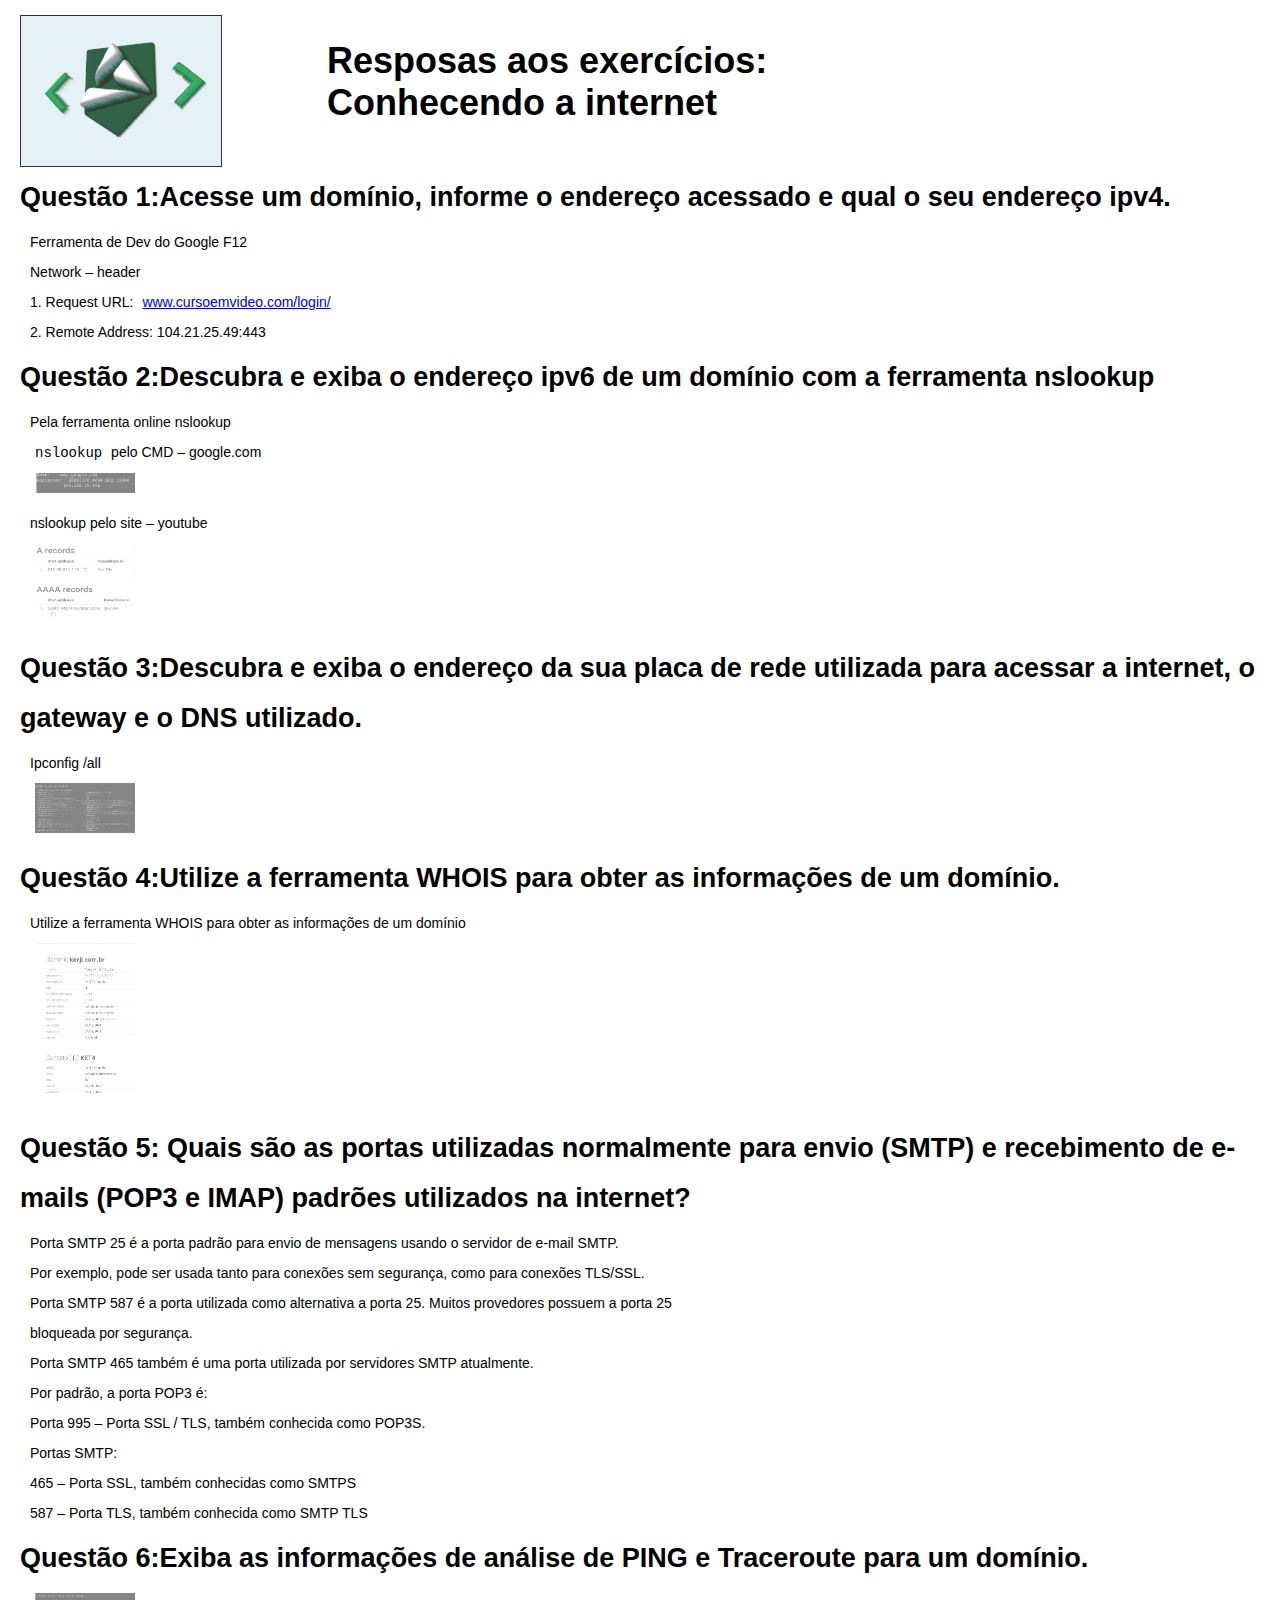
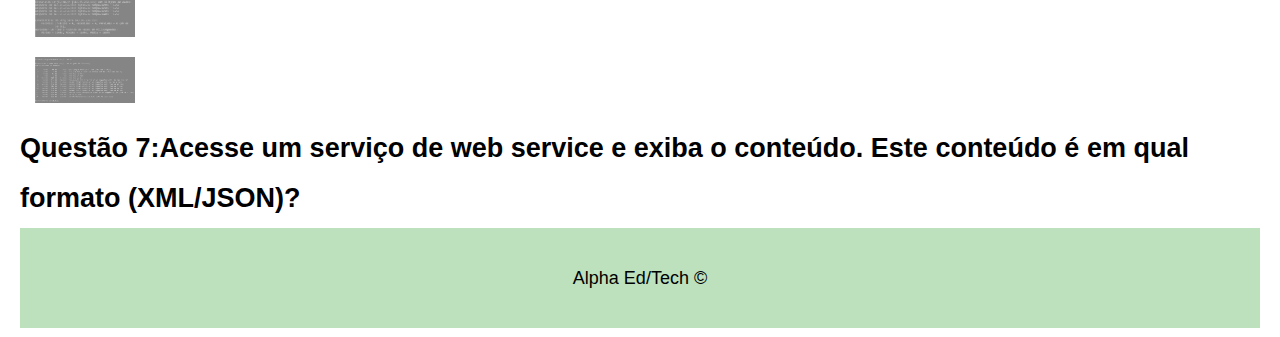
==== index.html @ 6a8466be "Index" ====
<!DOCTYPE html>
<html lang="pt-br">

<head>
    <meta charset="UTF-8">
    <meta http-equiv="X-UA-Compatible" content="IE=edge">
    <meta name="viewport" content="width=device-width, initial-scale=1.0">
    <title>Entendendo a internet</title>
    <link rel="stylesheet" href="style.css">
    </style>
</head>

<body>
    <header>
        <img id="logo" src="logo200.png" alt="imagem de fundo">

        <h1>Resposas aos exercícios: <br>Conhecendo a internet </h1>
    </header>
    <main>
        <h2 class="q1">Questão 1:Acesse um domínio, informe o endereço acessado e qual o seu endereço ipv4.</h2>
        <p class="r1">
            Ferramenta de Dev do Google F12 <br>
            Network – header <br>
            1. Request URL: <a href="http://www.cursoemvideo.com/login/">www.cursoemvideo.com/login/</a><br>
            2. Remote Address: 104.21.25.49:443
        </p>

        <h2 class="q1">Questão 2:Descubra e exiba o endereço ipv6 de um domínio com a ferramenta nslookup</h2>
        <p class="r1">
            Pela ferramenta online nslookup <br>
            <code>nslookup</code> pelo CMD – google.com <br>
            <img class="imgq1" src="nslookup cmd.png" alt="nslookup pelo cmd"><br>
            nslookup pelo site – youtube<br>
            <img class="imgq1" src="nslookupsite.jpg" alt="nslookup pelo site">
        </p>

        <h2 class="q1">Questão 3:Descubra e exiba o endereço da sua placa de rede utilizada para acessar a internet, o
            gateway e o DNS utilizado.</h2>
        <p class="r1">
            Ipconfig /all <br>
            <img class="imgq1" src="ipconfigall.png" alt=" imagem cmd ip config all">
        </p>

        <h2 class="q1">Questão 4:Utilize a ferramenta WHOIS para obter as informações de um domínio.</h2>
        <p class="r1">
            Utilize a ferramenta WHOIS para obter as informações de um domínio<br>
            <img class="imgq1" src="dominiowhois.png" alt="imagem de dominio whois">
        </p>

        <h2 class="q1">Questão 5: Quais são as portas utilizadas normalmente para envio (SMTP) e recebimento de e-mails
            (POP3 e IMAP) padrões utilizados na internet?</h2>
        <p class="r1">
            Porta SMTP 25 é a porta padrão para envio de mensagens usando o servidor de e-mail SMTP.<br>
            Por exemplo, pode ser usada tanto para conexões sem segurança, como para conexões TLS/SSL.<br>
            Porta SMTP 587 é a porta utilizada como alternativa a porta 25. Muitos provedores possuem a porta 25<br>
            bloqueada por segurança.<br>
            Porta SMTP 465 também é uma porta utilizada por servidores SMTP atualmente.<br>
            Por padrão, a porta POP3 é:<br>
            Porta 995 – Porta SSL / TLS, também conhecida como POP3S.<br>
            Portas SMTP:<br>
            465 – Porta SSL, também conhecidas como SMTPS<br>
            587 – Porta TLS, também conhecida como SMTP TLS<br>
        </p>
        <h2 class="q1">Questão 6:Exiba as informações de análise de PING e Traceroute para um domínio.</h2>
        <p class="r1">
           <img class="imgq1" src="pingkenji.png" alt="imagem de ping"><br>
           <img class="imgq1" src="tracerouterkenji.png" alt="imagem de tracerouter"><br>
        </p>
        <h2 class="q1">Questão 7:Acesse um serviço de web service e exiba o conteúdo. Este conteúdo é em qual formato
            (XML/JSON)?</h2>
        <p class="r1">
    
        </p>
    </main>
    <footer>
        <div id="rodape">
            <p class="rodape">Alpha Ed/Tech &copy;</p>
        </div>
       
    </footer>


</body>

</html>
---- style.css ----
*{
    padding:0;
margin: 5px;
vertical-align:baseline;
list-style:none;
border:0
}

body{
    font: normal 18px Arial;
    background: rgb(255, 255, 255);
}
img#logo{
    width: 200px;
    opacity: 0.8;
    float: left;
    border: 1px solid black;
       
}
h1{
    background: rgb(255, 255, 255);
    float: left;
    margin: 30px 0px 0px 100px;
}
main{
    clear: both;
}
.q1{
    line-height: 50px;
}
.r1{
    font-size: 14px;
    line-height: 30px;
    padding-left: 10px;
}

.imgq1{
    width: 100px;
    opacity: 0.5;
}
.imgq1:hover{
    width: 600px;
    opacity: 1;
}
#rodape{
    background: rgb(189, 224, 189);
    line-height: 100px;
    text-align: center;
}
.rodape{
    font-family: Impact, Haettenschweiler, 'Arial Narrow Bold', sans-serif;
    

}
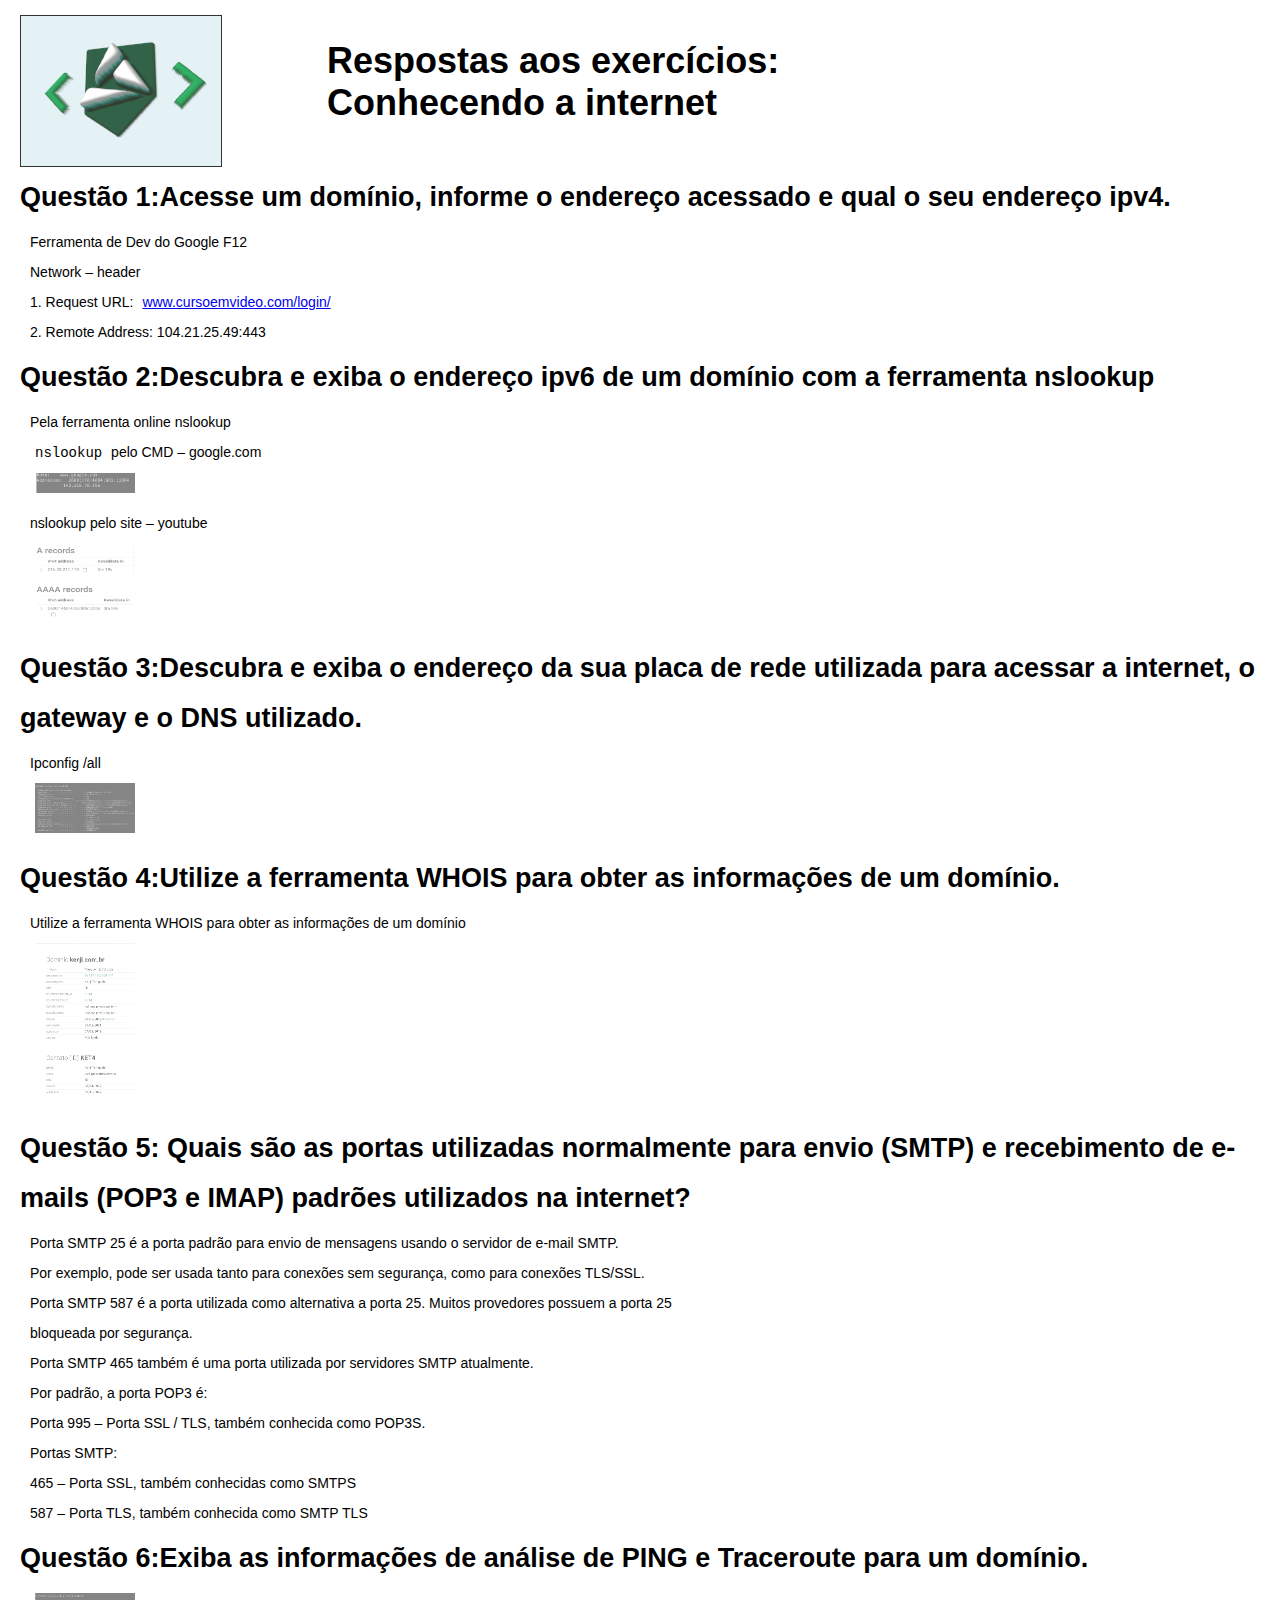
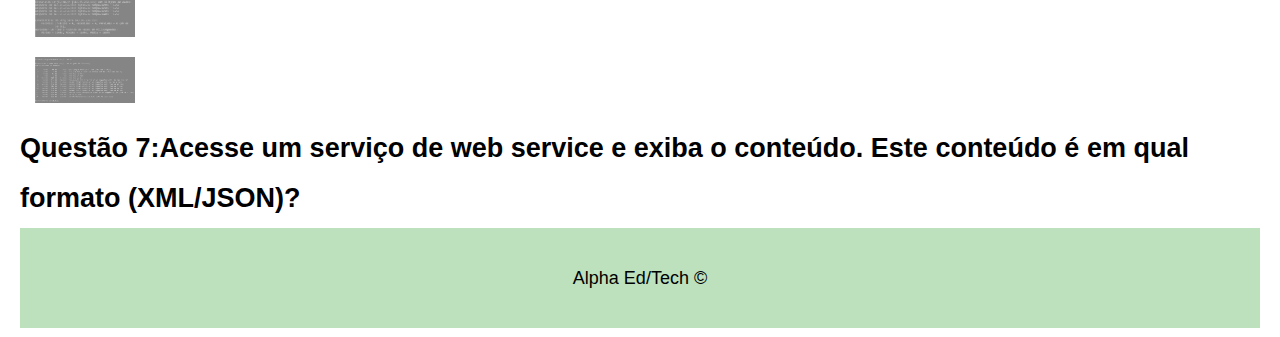
==== commit ac8fd0d7: "update" ====
--- a/index.html
+++ b/index.html
@@ -14,7 +14,7 @@
     <header>
         <img id="logo" src="logo200.png" alt="imagem de fundo">
 
-        <h1>Resposas aos exercícios: <br>Conhecendo a internet </h1>
+        <h1>Respostas aos exercícios: <br>Conhecendo a internet </h1>
     </header>
     <main>
         <h2 class="q1">Questão 1:Acesse um domínio, informe o endereço acessado e qual o seu endereço ipv4.</h2>
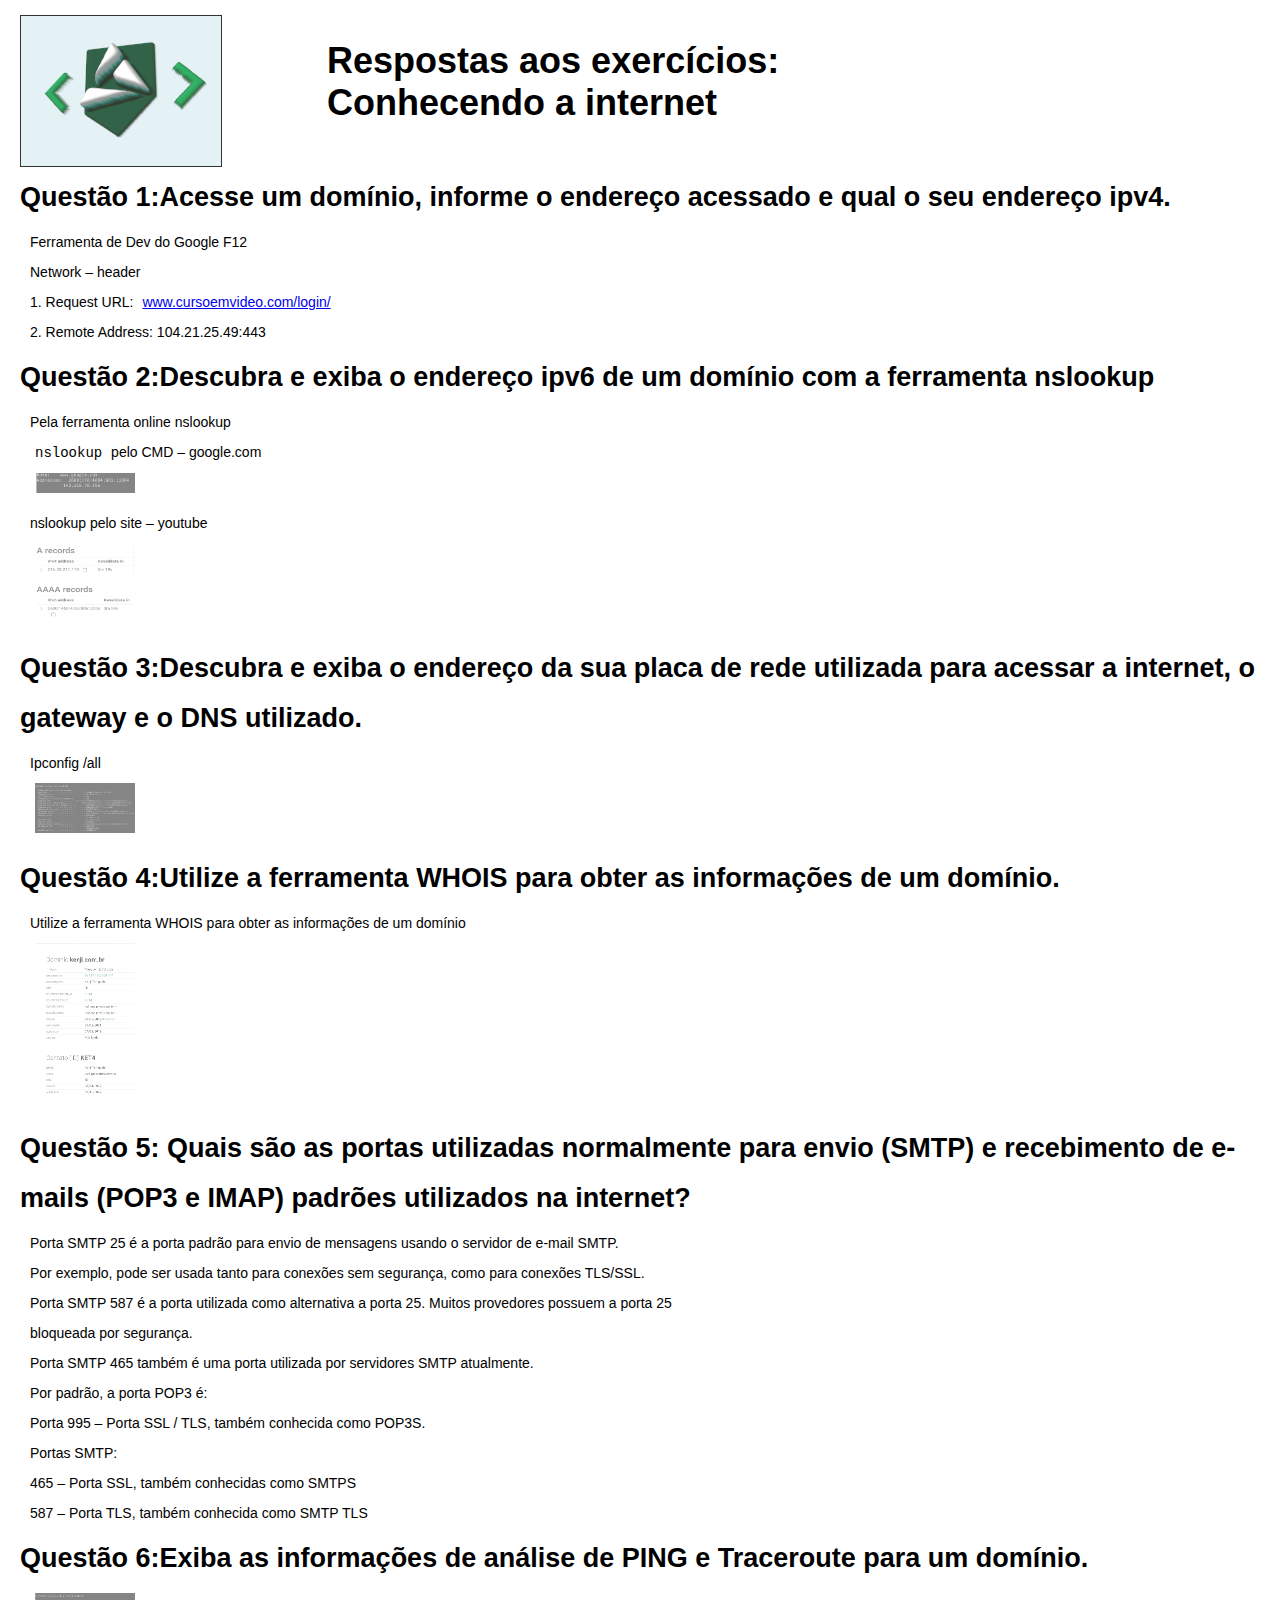
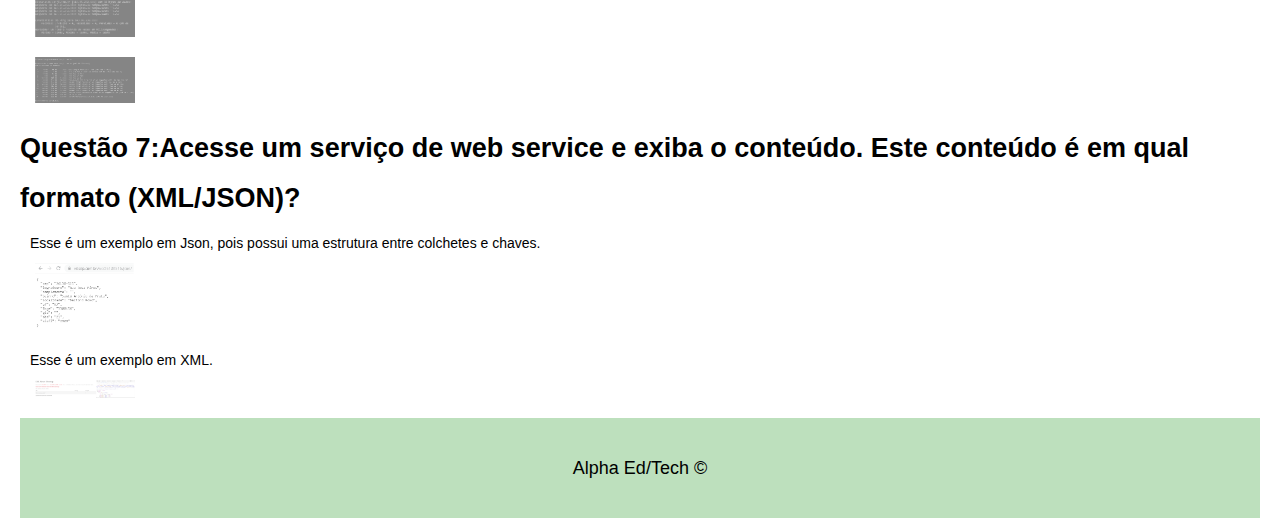
==== commit ad824349: "update" ====
--- a/index.html
+++ b/index.html
@@ -69,8 +69,15 @@
         <h2 class="q1">Questão 7:Acesse um serviço de web service e exiba o conteúdo. Este conteúdo é em qual formato
             (XML/JSON)?</h2>
         <p class="r1">
-    
+            Esse é um exemplo em Json, pois possui uma estrutura entre colchetes e chaves.<br>
+            <img class="imgq1" src="exemploJson.png" alt="imagem exemplo Json"><br>
+            Esse é um exemplo em XML.<br>
+            <img class="imgq1" src="exemploXml.png" alt="imagem exemplo XML">
+
         </p>
+       
+
+
     </main>
     <footer>
         <div id="rodape">
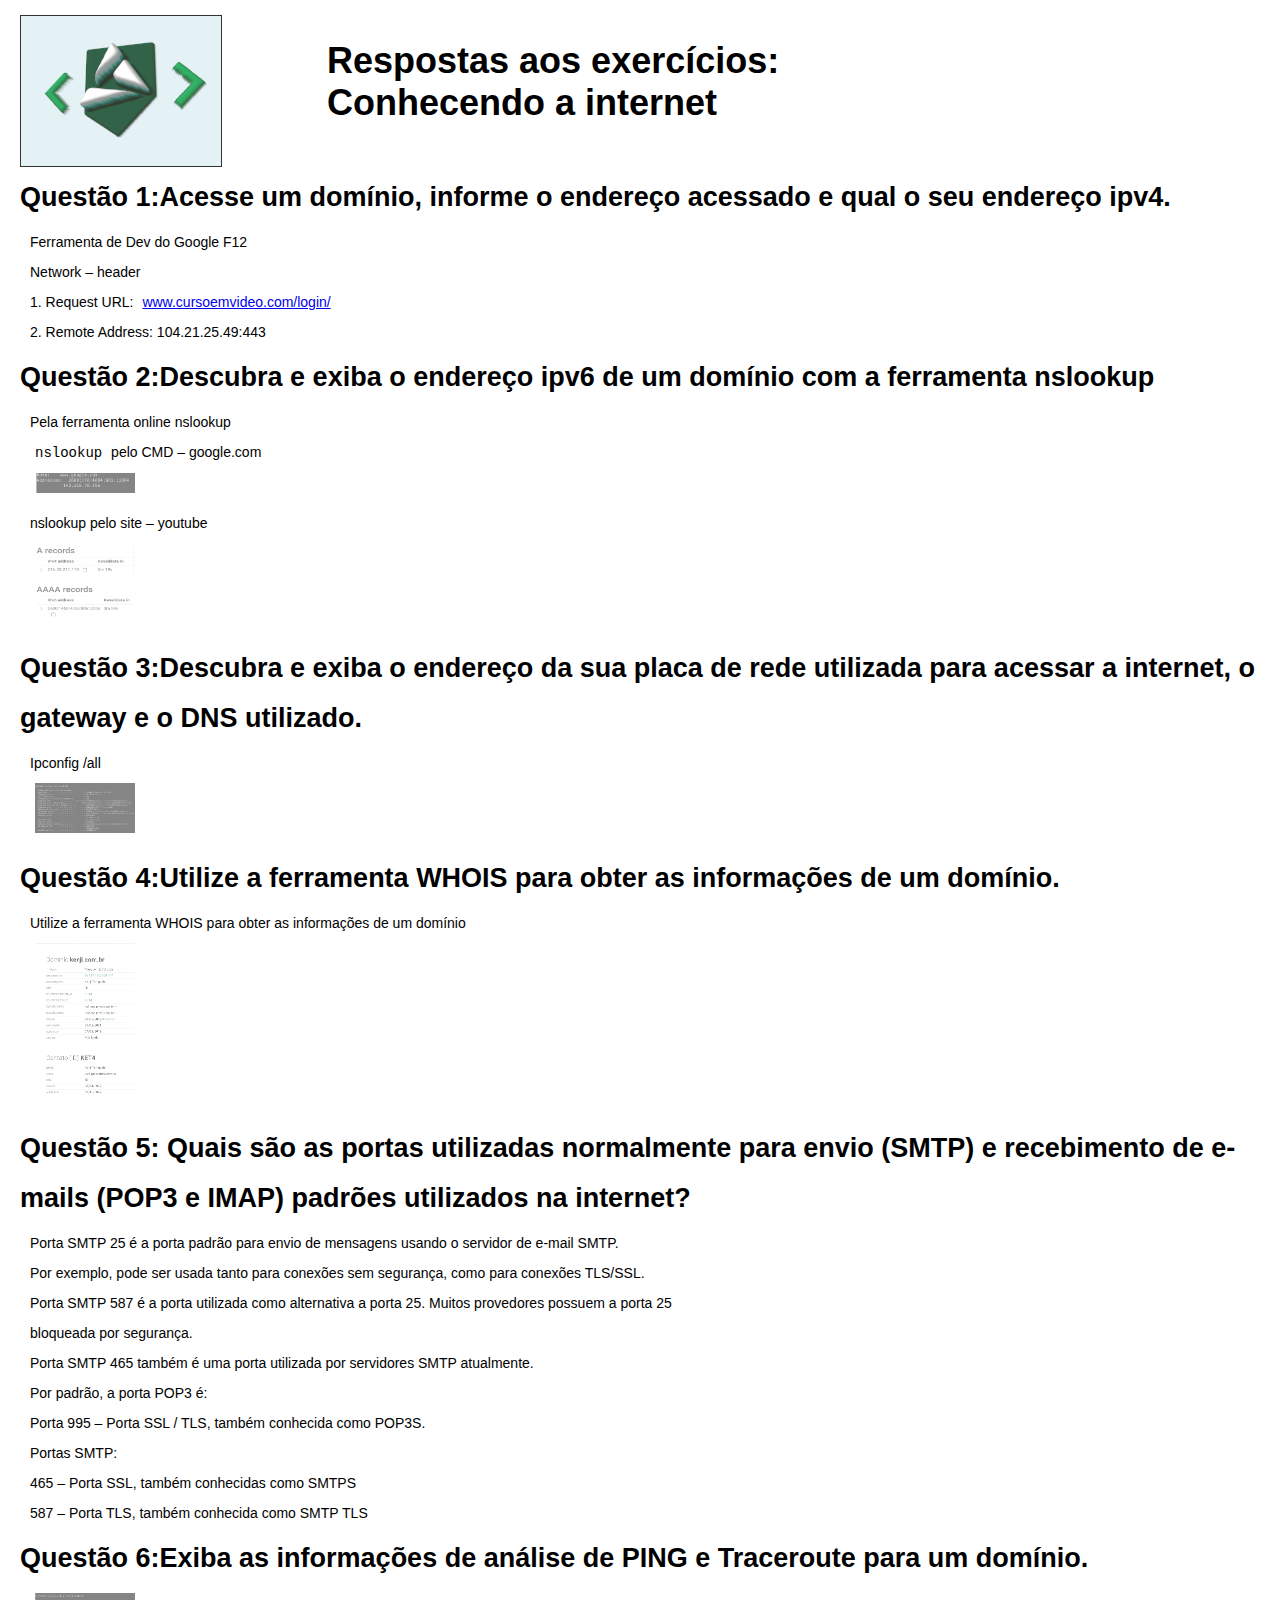
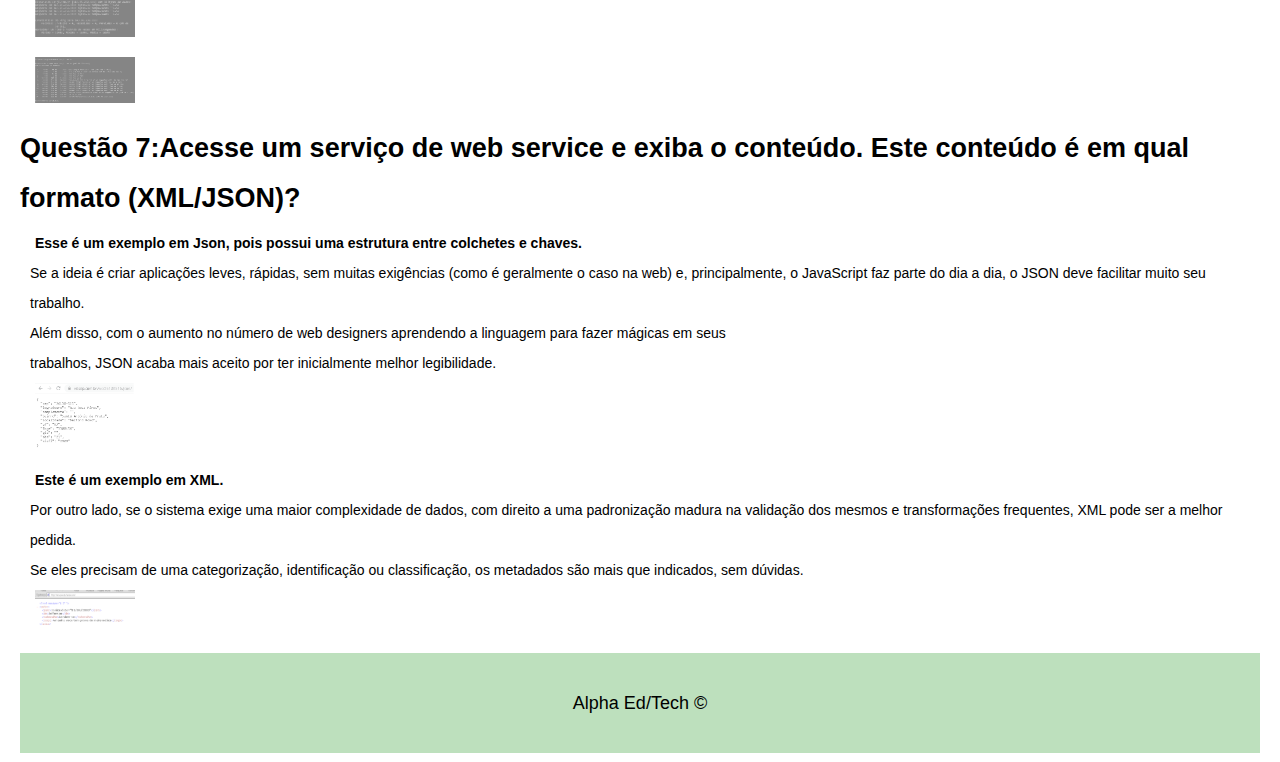
==== commit bfd5cc5c: "update index" ====
--- a/index.html
+++ b/index.html
@@ -69,9 +69,15 @@
         <h2 class="q1">Questão 7:Acesse um serviço de web service e exiba o conteúdo. Este conteúdo é em qual formato
             (XML/JSON)?</h2>
         <p class="r1">
-            Esse é um exemplo em Json, pois possui uma estrutura entre colchetes e chaves.<br>
+            <strong>Esse é um exemplo em Json, pois possui uma estrutura entre colchetes e chaves.</strong><br>
+            Se a ideia é criar aplicações leves, rápidas, sem muitas exigências (como é geralmente o caso na web) e, principalmente, o JavaScript faz parte do dia a dia, o JSON deve facilitar muito seu trabalho.<br>
+            Além disso, com o aumento no número de web designers aprendendo a linguagem para fazer mágicas em seus <br> trabalhos, JSON acaba mais aceito por ter inicialmente melhor legibilidade.<br>
+
             <img class="imgq1" src="exemploJson.png" alt="imagem exemplo Json"><br>
-            Esse é um exemplo em XML.<br>
+            <strong>Este é um exemplo em XML.</strong> <br>
+            Por outro lado, se o sistema exige uma maior complexidade de dados, com direito a uma padronização madura na validação dos mesmos e transformações frequentes, XML pode ser a melhor pedida.<br>
+            Se eles precisam de uma categorização, identificação ou classificação, os metadados são mais que indicados, sem dúvidas.<br>
+
             <img class="imgq1" src="exemploXml.png" alt="imagem exemplo XML">
 
         </p>
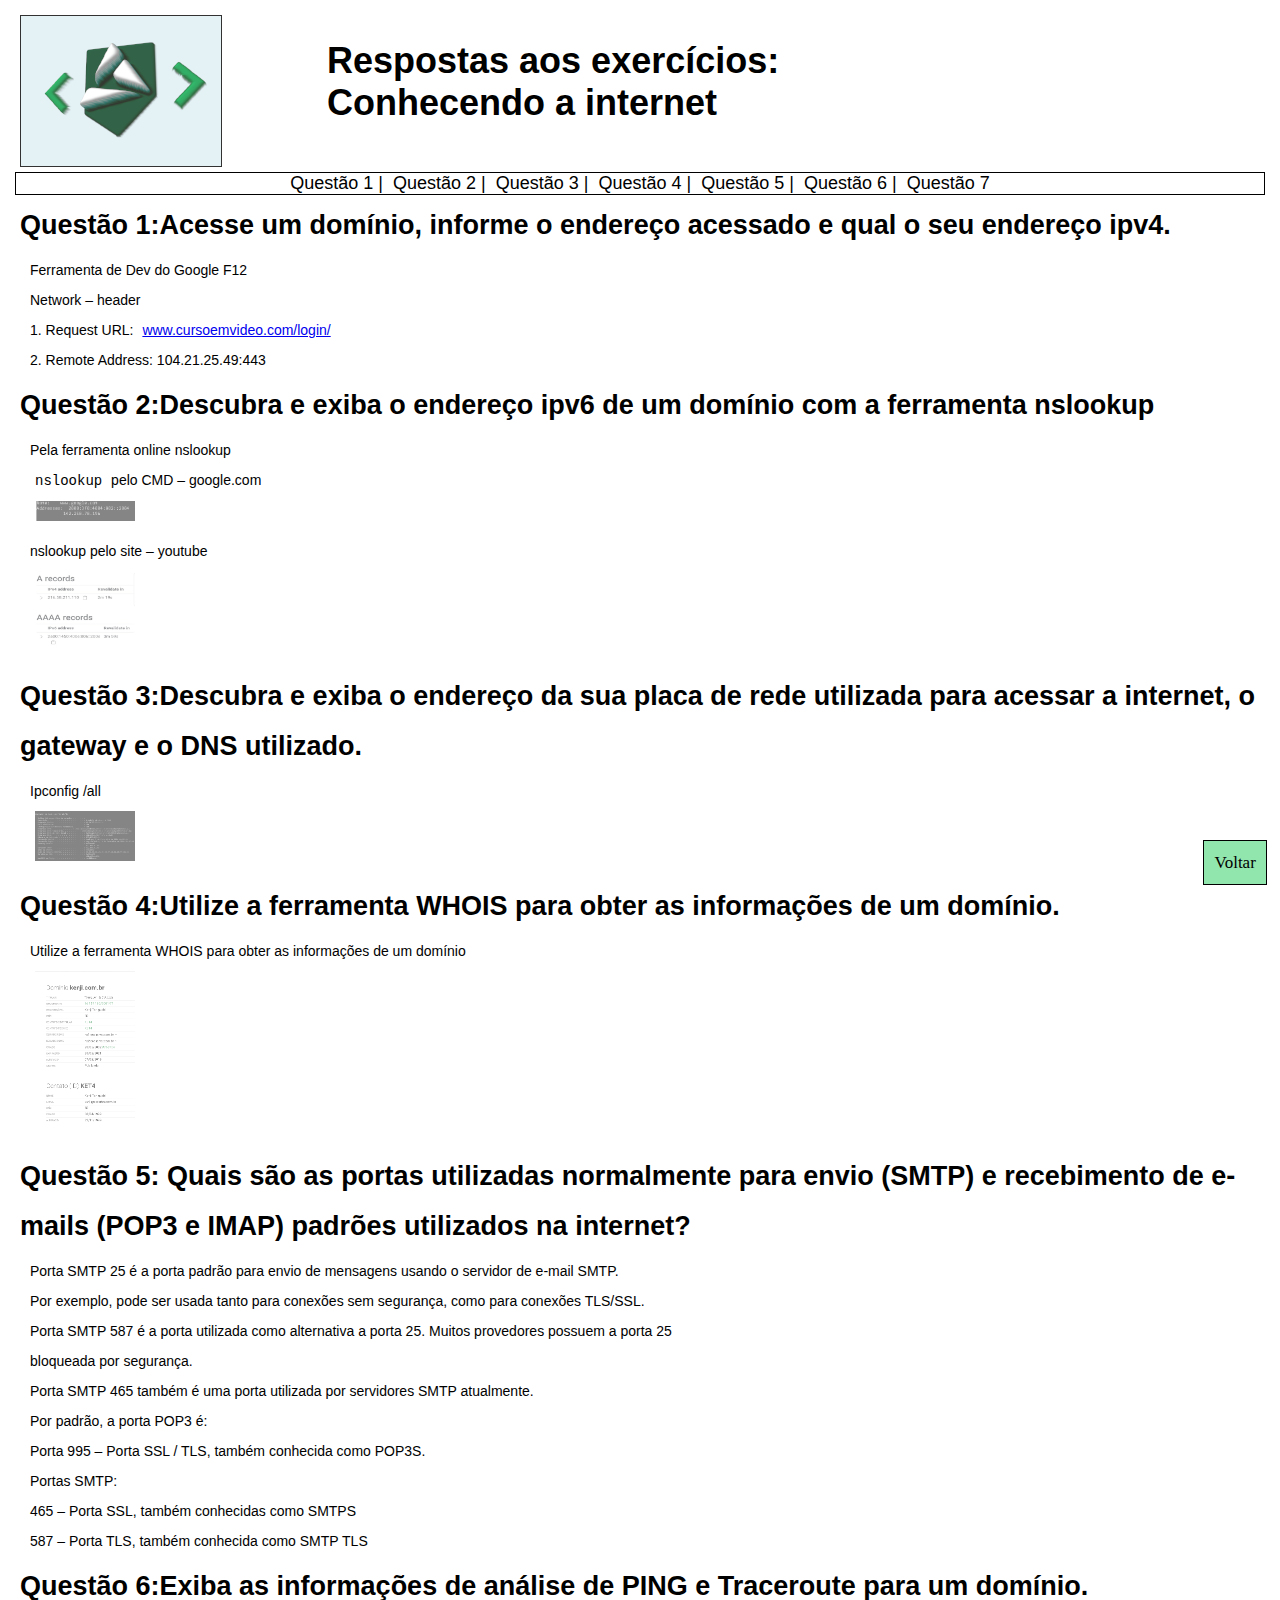
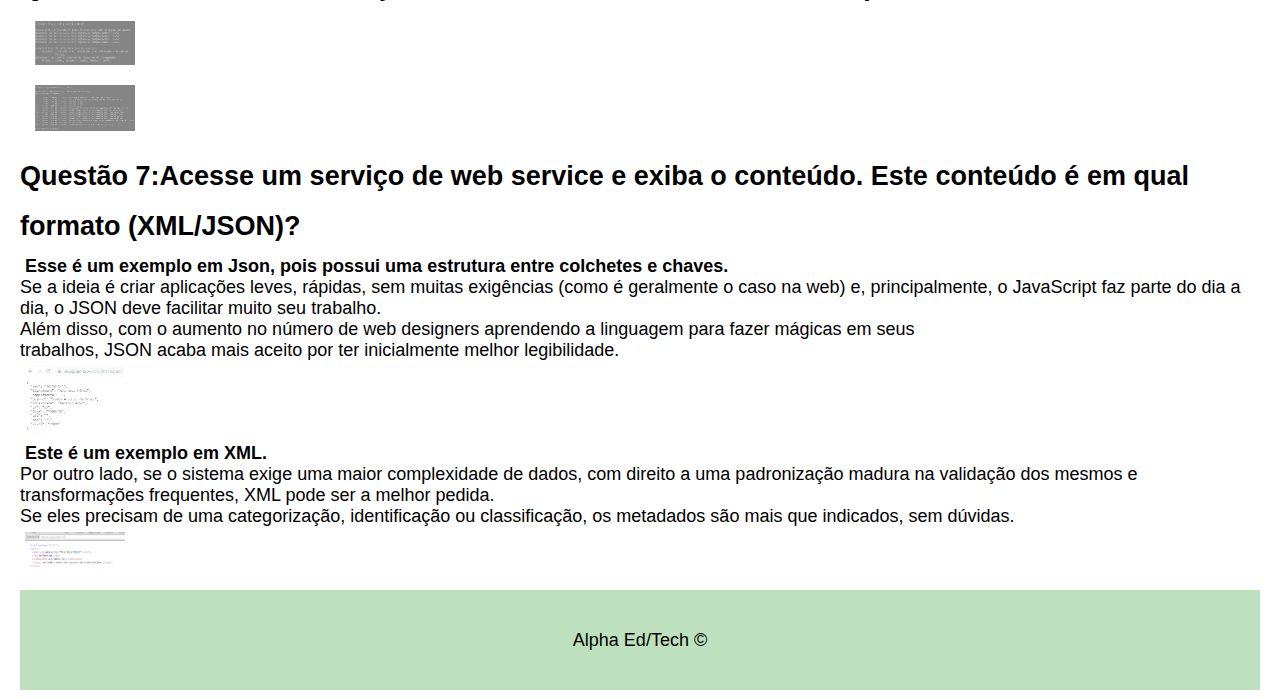
==== commit 5786ce7c: "update" ====
--- a/index.html
+++ b/index.html
@@ -13,11 +13,22 @@
 <body>
     <header>
         <img id="logo" src="logo200.png" alt="imagem de fundo">
-
         <h1>Respostas aos exercícios: <br>Conhecendo a internet </h1>
     </header>
+    <nav id="navegacao">
+        <a href="#r1" class="linkQuestao">Questão 1</a>|
+        <a href="#r2" class="linkQuestao">Questão 2</a>|
+        <a href="#r3" class="linkQuestao">Questão 3</a>|
+        <a href="#r4" class="linkQuestao">Questão 4</a>|
+        <a href="#r5" class="linkQuestao">Questão 5</a>|
+        <a href="#r6" class="linkQuestao">Questão 6</a>|
+        <a href="#r7" class="linkQuestao">Questão 7</a>
+    </nav>
+    <button id="botao">
+        <a class="back" href="index.html">Voltar</a>
+    </button>
     <main>
-        <h2 class="q1">Questão 1:Acesse um domínio, informe o endereço acessado e qual o seu endereço ipv4.</h2>
+        <h2 id="r1" class="q1">Questão 1:Acesse um domínio, informe o endereço acessado e qual o seu endereço ipv4.</h2>
         <p class="r1">
             Ferramenta de Dev do Google F12 <br>
             Network – header <br>
@@ -25,7 +36,7 @@
             2. Remote Address: 104.21.25.49:443
         </p>
 
-        <h2 class="q1">Questão 2:Descubra e exiba o endereço ipv6 de um domínio com a ferramenta nslookup</h2>
+        <h2 id="r2" class="q1">Questão 2:Descubra e exiba o endereço ipv6 de um domínio com a ferramenta nslookup</h2>
         <p class="r1">
             Pela ferramenta online nslookup <br>
             <code>nslookup</code> pelo CMD – google.com <br>
@@ -34,20 +45,20 @@
             <img class="imgq1" src="nslookupsite.jpg" alt="nslookup pelo site">
         </p>
 
-        <h2 class="q1">Questão 3:Descubra e exiba o endereço da sua placa de rede utilizada para acessar a internet, o
+        <h2 id="r3" class="q1">Questão 3:Descubra e exiba o endereço da sua placa de rede utilizada para acessar a internet, o
             gateway e o DNS utilizado.</h2>
         <p class="r1">
             Ipconfig /all <br>
             <img class="imgq1" src="ipconfigall.png" alt=" imagem cmd ip config all">
         </p>
 
-        <h2 class="q1">Questão 4:Utilize a ferramenta WHOIS para obter as informações de um domínio.</h2>
+        <h2 id="r4" class="q1">Questão 4:Utilize a ferramenta WHOIS para obter as informações de um domínio.</h2>
         <p class="r1">
             Utilize a ferramenta WHOIS para obter as informações de um domínio<br>
             <img class="imgq1" src="dominiowhois.png" alt="imagem de dominio whois">
         </p>
 
-        <h2 class="q1">Questão 5: Quais são as portas utilizadas normalmente para envio (SMTP) e recebimento de e-mails
+        <h2 id="r5" class="q1">Questão 5: Quais são as portas utilizadas normalmente para envio (SMTP) e recebimento de e-mails
             (POP3 e IMAP) padrões utilizados na internet?</h2>
         <p class="r1">
             Porta SMTP 25 é a porta padrão para envio de mensagens usando o servidor de e-mail SMTP.<br>
@@ -61,14 +72,14 @@
             465 – Porta SSL, também conhecidas como SMTPS<br>
             587 – Porta TLS, também conhecida como SMTP TLS<br>
         </p>
-        <h2 class="q1">Questão 6:Exiba as informações de análise de PING e Traceroute para um domínio.</h2>
+        <h2 id="r6" class="q1">Questão 6:Exiba as informações de análise de PING e Traceroute para um domínio.</h2>
         <p class="r1">
            <img class="imgq1" src="pingkenji.png" alt="imagem de ping"><br>
            <img class="imgq1" src="tracerouterkenji.png" alt="imagem de tracerouter"><br>
         </p>
-        <h2 class="q1">Questão 7:Acesse um serviço de web service e exiba o conteúdo. Este conteúdo é em qual formato
+        <h2 id="r7" class="q1">Questão 7:Acesse um serviço de web service e exiba o conteúdo. Este conteúdo é em qual formato
             (XML/JSON)?</h2>
-        <p class="r1">
+        <p class="r7">
             <strong>Esse é um exemplo em Json, pois possui uma estrutura entre colchetes e chaves.</strong><br>
             Se a ideia é criar aplicações leves, rápidas, sem muitas exigências (como é geralmente o caso na web) e, principalmente, o JavaScript faz parte do dia a dia, o JSON deve facilitar muito seu trabalho.<br>
             Além disso, com o aumento no número de web designers aprendendo a linguagem para fazer mágicas em seus <br> trabalhos, JSON acaba mais aceito por ter inicialmente melhor legibilidade.<br>
--- a/style.css
+++ b/style.css
@@ -14,8 +14,37 @@
     width: 200px;
     opacity: 0.8;
     float: left;
+    border: 1px solid rgb(0, 0, 0);     
+}
+#navegacao{
+    clear: both;
     border: 1px solid black;
-       
+    text-align: center;
+}
+.linkQuestao{
+    text-decoration: none;
+    font-family: 'Gill Sans', 'Gill Sans MT', Calibri, 'Trebuchet MS', sans-serif;
+    color: black;
+    
+}
+#botao{
+    background: white;
+    border: 1px solid black;
+    background-color: rgb(145, 230, 173);
+    margin-right: 1%;
+    width: 5%;
+    height: 5%;
+    position: fixed;
+    bottom: 10px;
+    right: 0;
+}
+.back{
+    text-decoration: none;
+    font: 17px bolder;
+    color: black;
+}
+#botao:hover{
+    transform: scale(1.2);
 }
 h1{
     background: rgb(255, 255, 255);
